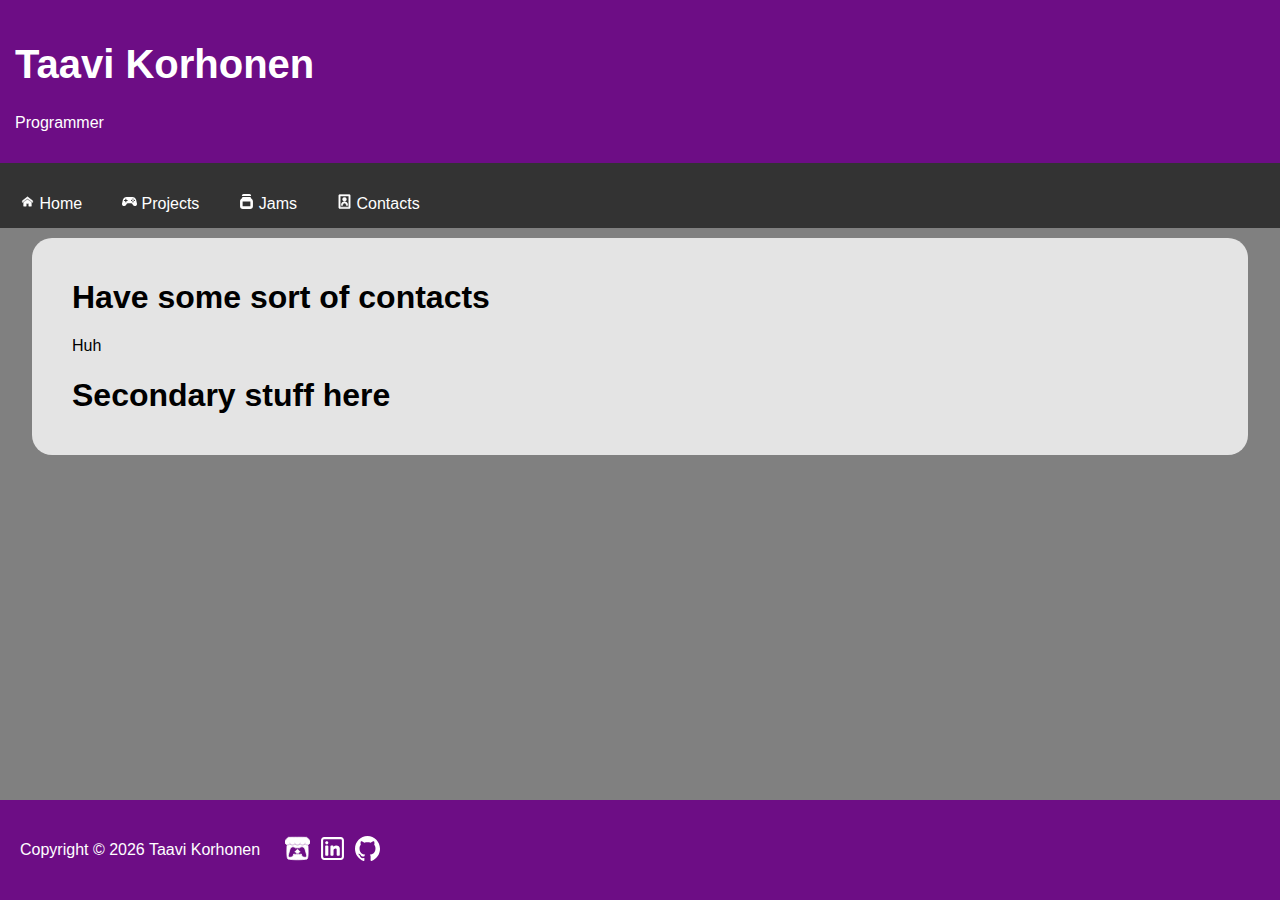
==== contact.html @ 01b12ecf "Updated with new site" ====
<!DOCTYPE html>
<html lang="en">
    <head>
        <title>Taavi Korhonen - Contact</title>
        <link rel="icon" type="image/x-icon" href="images/letterT.svg">
        <meta charset="UTF-8">
        <meta name="viewport" content="width=devude-width, initial-scale=1">
        <link rel="stylesheet" href="styles.css">
    </head>

    <body>

    <div class="header">
        <h1>Taavi Korhonen</h1>
        <p>Programmer</p>
    </div>
    
    <div class="navbar">
        <p><a href="index.html"><img src="images/home.svg" alt="home" class="imageHeader"> Home</a></p>
        <p><a href="game.html"><img src="images/game.svg" alt="game" class="imageHeader"> Projects</a></p>
        <p><a href="jam.html"><img src="images/jam.svg" alt="jam" class="imageHeader"> Jams</a></p>
        <p><a href="contact.html"><img src="images/contact.svg" alt="contact" class="imageHeader"> Contacts</a></p>
    </div>
    
    <div class="row">
        
        <div class="main">
            <h1>Have some sort of contacts</h1>
            <p>Huh</p>
        </div>
        
        <div class="side">
            
            <h1>Secondary stuff here</h1>
        </div>
    </div>
    
    <div class="footer">
        <div class="footerInfo">
            <p> Copyright &copy; <script>document.write(new Date().getFullYear())</script> Taavi Korhonen</p>    
        </div>
        
        <div class="footerContent">
            <p><a href="https://tabbebro.itch.io/" target="_blank" rel="noopener noreferrer"><img src="images/itch.svg" alt="itch" class="imageFooter"></a></p>
            <p><a href="https://www.linkedin.com/feed/" target="_blank" rel="noopener noreferrer"><img src="images/linkedin.svg" alt="linkedin" class="imageFooter"></a></p>
            <p><a href="https://github.com/Tabbebro" target="_blank" rel="noopener noreferrer"><img src="images/github.svg" alt="github" class="imageFooter"></a></p>
        </div>
    </div>
    </body>

</html>
---- styles.css ----
html{
    height: 100%;
    box-sizing: border-box;
}

body {
    font-family: Arial, Helvetica, sans-serif;
    background-color: #808080;
    margin: 0;
    position: relative;
    min-height: 100%;
    box-sizing: inherit;
    padding-bottom: 6rem;
}

.header {
    padding: 15px;
    text-align: left;
    background: #6d0d85;
    color: white;
}

.header h1{
    font-size: 40px;
}

.imageHeader{
    width: 15px;
    height: 15px;
}

.navbar{
    overflow: hidden;
    background-color: #333;
}

.navbar a{
    float: left;
    display: block;
    color: white;
    text-align: center;
    padding: 15px 20px;
    text-decoration: none;
}

.navbar a:hover{
    filter:invert(100%);
    background-color: #222222;
}

*{
    box-sizing: border-box;
}

.row{
    background-color: #e4e4e4;
    color: black;
    padding: 20px;
    margin: 10px auto;
    width: 95%;
    border-radius: 20px;
    overflow-y: auto;
}

.main{
    padding: 0 20px;
    flex: 70%;
    text-align: justify;
}

.main-info{
    line-height: .3;
}

.side{
    padding: 0 20px;
    flex: 30%;
    text-align: justify;
}

.hide{
    display: flex;
    flex-wrap: wrap;
    overflow: hidden;
    position: relative;
    padding: 20px 0px;
    height: 150px;
}

.wrapper{
    display: flex;
    flex-wrap: wrap;
    position: relative;
    padding: 20px 0px;
}

.show{
    height: auto;
}

button{
    position: absolute;
    right: 0px;
    left: 0px;
    bottom: 0px;
    border: none;
    font-size: 20px;
    font-weight: bold;
    color: blue;
    background-color: transparent;
    padding: 1px 0px;
    z-index: 1;
    cursor: pointer;
}

button:after{
    position: absolute;
    content: "";
    right: 0px;
    left: 0px;
    bottom: -20px;
    height: 80px;
    background: linear-gradient(180deg, #e4e4e4a1, #e4e4e4, #e4e4e4);
    z-index: -1;
}

.show_button{
    position: unset;
    width: 100%;
}

.show_button:after{
    background: transparent;
}

#more{display: none;}

@media screen and (max-width: 400px){
    .row{
        flex-direction: column;
    }
}

@media screen and (max-width: 400px){
    .navbar a{
        float: none;
        width: 100%;
    }
}

.footer{
    display: flex;
    flex-wrap: wrap;
    padding: 20px;
    background: #6d0d85;

    position: absolute;
    bottom: 0;
    width: 100%;
    height: 100px;
}

.footerContent{
    display: flex;
    flex-wrap: wrap;
    
    text-align: left;
    color: white;
    padding: 0 20px;
}

.footerContent a{
    float: left;
    display: block;
    color: white;
    text-align: center;
    padding: 0px 5px;
    text-decoration: none;
}

.footerInfo{
    padding-top: 5px;
    color: white;
}

.imageFooter{
    width: 25px;
    height: 25px;
}

.imageFooter:hover{
    filter:invert(100%);
}
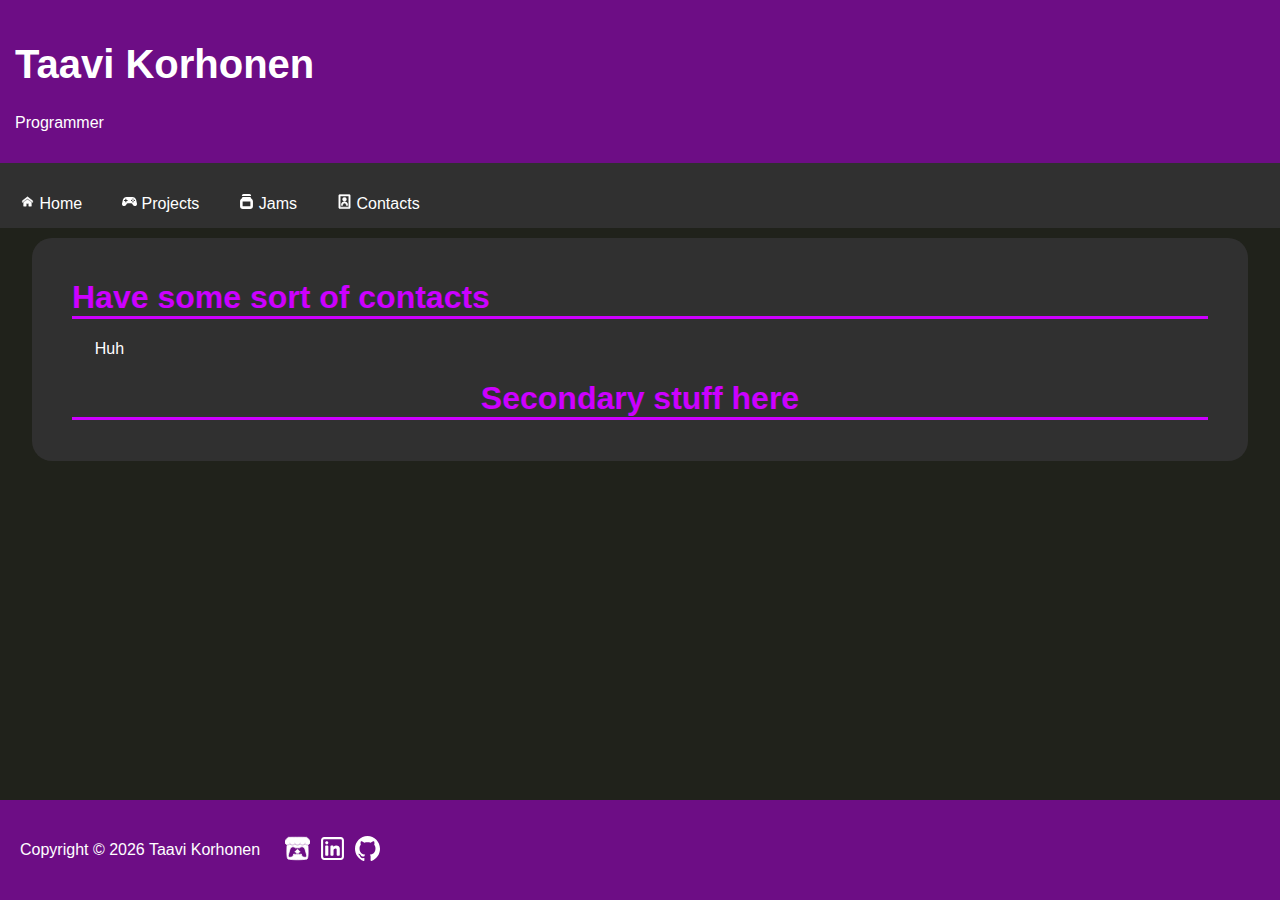
==== commit 4bf4774c: "forgot to update some files" ====
--- a/contact.html
+++ b/contact.html
@@ -24,7 +24,7 @@
     
     <div class="row">
         
-        <div class="main">
+        <div class="title">
             <h1>Have some sort of contacts</h1>
             <p>Huh</p>
         </div>
--- a/styles.css
+++ b/styles.css
@@ -5,7 +5,7 @@
 
 body {
     font-family: Arial, Helvetica, sans-serif;
-    background-color: #808080;
+    background-color: #20221B;
     margin: 0;
     position: relative;
     min-height: 100%;
@@ -31,7 +31,7 @@
 
 .navbar{
     overflow: hidden;
-    background-color: #333;
+    background-color: #303030;
 }
 
 .navbar a{
@@ -52,30 +52,69 @@
     box-sizing: border-box;
 }
 
+.imageTitle{
+    width: 22px;
+    height: 22px;
+    /* filter: drop-shadow(0px 100px 0 #af11d6);
+    transform: translateY(-100px); */
+}
+
 .row{
-    background-color: #e4e4e4;
-    color: black;
+    background-color: #303030; 
     padding: 20px;
     margin: 10px auto;
     width: 95%;
     border-radius: 20px;
     overflow-y: auto;
-}
-
-.main{
+    color: white;
+}
+
+.row h1, .row h2{
+    color: #cc00ff;
+    border-style: none none solid none;
+}
+
+.row p{
+    margin-left: 2%;
+}
+
+.title{
     padding: 0 20px;
     flex: 70%;
-    text-align: justify;
-}
-
-.main-info{
+    text-align: left;
+}
+
+.title-info{
     line-height: .3;
 }
 
+.content{
+    padding: 0 20px;
+    text-align: left;
+}
+
+.gif{
+    text-indent: 2% ;
+    max-width: 40%;
+    height: auto;
+    border-radius: 8px; 
+    box-shadow: 3px 3px 15px 5px rgba(0, 0, 0, 0.75);
+    margin-left: 2%;
+}
+
 .side{
     padding: 0 20px;
     flex: 30%;
-    text-align: justify;
+    text-align: center;
+}
+
+.sideImage{
+    /* width: 315px; */
+    /* height: 250px; */
+    max-width: 100%;
+    height: auto;
+    border-radius: 8px;
+    box-shadow: 5px 5px 15px 0px rgba(0, 0, 0, 0.75);
 }
 
 .hide{
@@ -84,7 +123,7 @@
     overflow: hidden;
     position: relative;
     padding: 20px 0px;
-    height: 150px;
+    height: 250px;
 }
 
 .wrapper{
@@ -106,7 +145,7 @@
     border: none;
     font-size: 20px;
     font-weight: bold;
-    color: blue;
+    color: #cc00ff;
     background-color: transparent;
     padding: 1px 0px;
     z-index: 1;
@@ -120,7 +159,7 @@
     left: 0px;
     bottom: -20px;
     height: 80px;
-    background: linear-gradient(180deg, #e4e4e4a1, #e4e4e4, #e4e4e4);
+    background: linear-gradient(180deg, #303030a1, #303030, #303030);
     z-index: -1;
 }
 
@@ -153,7 +192,7 @@
     flex-wrap: wrap;
     padding: 20px;
     background: #6d0d85;
-
+    
     position: absolute;
     bottom: 0;
     width: 100%;
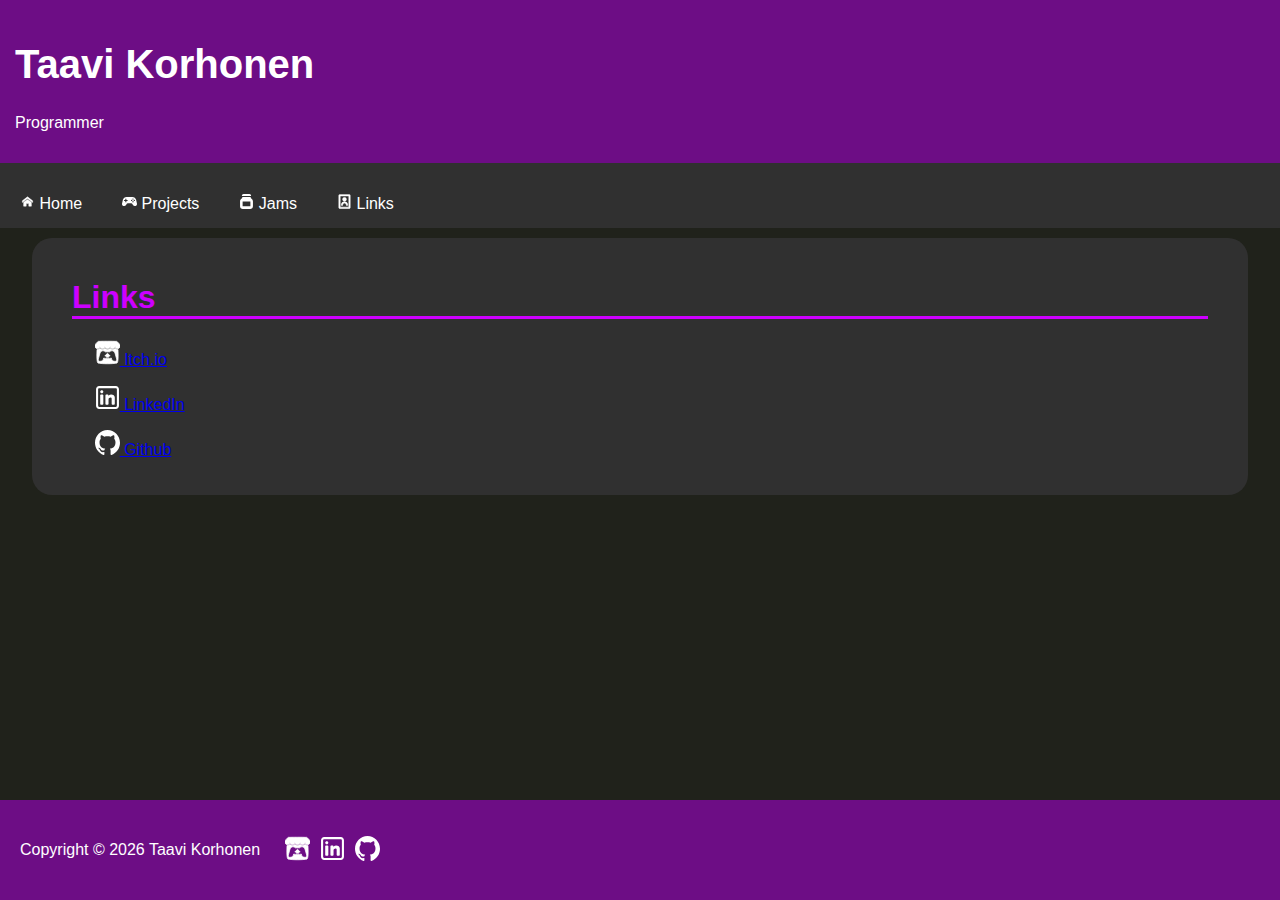
==== commit 4de6fc6c: "Wrote stuff" ====
--- a/contact.html
+++ b/contact.html
@@ -19,19 +19,16 @@
         <p><a href="index.html"><img src="images/home.svg" alt="home" class="imageHeader"> Home</a></p>
         <p><a href="game.html"><img src="images/game.svg" alt="game" class="imageHeader"> Projects</a></p>
         <p><a href="jam.html"><img src="images/jam.svg" alt="jam" class="imageHeader"> Jams</a></p>
-        <p><a href="contact.html"><img src="images/contact.svg" alt="contact" class="imageHeader"> Contacts</a></p>
+        <p><a href="contact.html"><img src="images/contact.svg" alt="contact" class="imageHeader"> Links</a></p>
     </div>
     
     <div class="row">
         
-        <div class="title">
-            <h1>Have some sort of contacts</h1>
-            <p>Huh</p>
-        </div>
-        
-        <div class="side">
-            
-            <h1>Secondary stuff here</h1>
+        <div class="content">
+            <h1>Links</h1>
+            <p><a href="https://tabbebro.itch.io/" target="_blank" rel="noopener noreferrer"><img src="images/itch.svg" alt="itch" class="imageFooter"> Itch.io</a></p>
+            <p><a href="https://www.linkedin.com/feed/" target="_blank" rel="noopener noreferrer"><img src="images/linkedin.svg" alt="linkedin" class="imageFooter"> LinkedIn</a></p>
+            <p><a href="https://github.com/Tabbebro" target="_blank" rel="noopener noreferrer"><img src="images/github.svg" alt="github" class="imageFooter"> Github</a></p>
         </div>
     </div>
     
--- a/styles.css
+++ b/styles.css
@@ -90,7 +90,7 @@
 
 .content{
     padding: 0 20px;
-    text-align: left;
+    text-align: justify;
 }
 
 .gif{
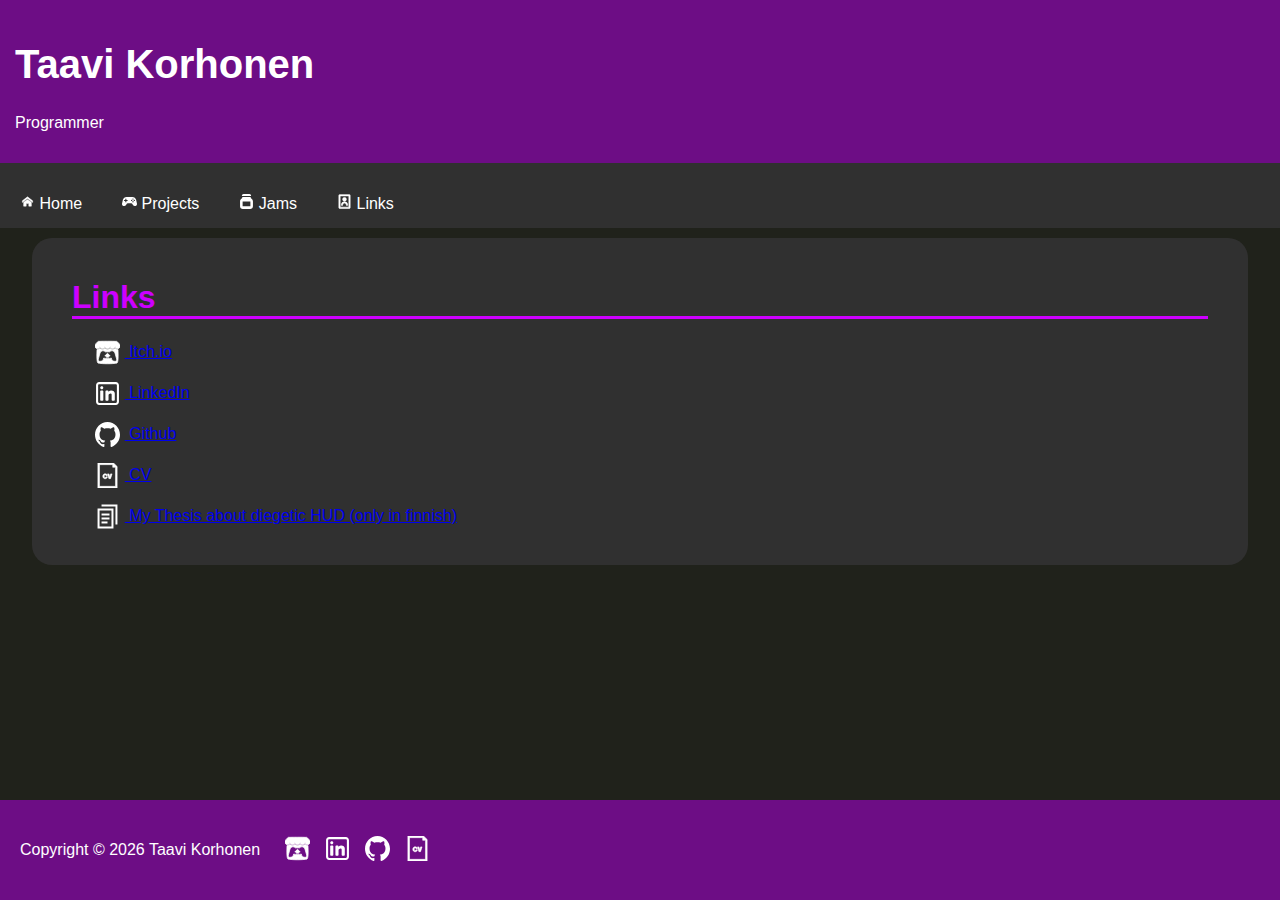
==== commit 133ad445: "Added CV & Thesis to links. Updated text in index" ====
--- a/contact.html
+++ b/contact.html
@@ -1,12 +1,22 @@
 <!DOCTYPE html>
 <html lang="en">
     <head>
-        <title>Taavi Korhonen - Contact</title>
+        <title>Taavi Korhonen - Links</title>
         <link rel="icon" type="image/x-icon" href="images/letterT.svg">
         <meta charset="UTF-8">
         <meta name="viewport" content="width=devude-width, initial-scale=1">
         <link rel="stylesheet" href="styles.css">
     </head>
+    
+    <!-- Google tag (gtag.js) -->
+    <script async src="https://www.googletagmanager.com/gtag/js?id=G-YLJ7XNDBEE"></script>
+    <script>
+    window.dataLayer = window.dataLayer || [];
+    function gtag(){dataLayer.push(arguments);}
+    gtag('js', new Date());
+
+    gtag('config', 'G-YLJ7XNDBEE');
+    </script>
 
     <body>
 
@@ -27,8 +37,10 @@
         <div class="content">
             <h1>Links</h1>
             <p><a href="https://tabbebro.itch.io/" target="_blank" rel="noopener noreferrer"><img src="images/itch.svg" alt="itch" class="imageFooter"> Itch.io</a></p>
-            <p><a href="https://www.linkedin.com/feed/" target="_blank" rel="noopener noreferrer"><img src="images/linkedin.svg" alt="linkedin" class="imageFooter"> LinkedIn</a></p>
+            <p><a href="https://www.linkedin.com/in/taavi-korhonen/" target="_blank" rel="noopener noreferrer"><img src="images/linkedin.svg" alt="linkedin" class="imageFooter"> LinkedIn</a></p>
             <p><a href="https://github.com/Tabbebro" target="_blank" rel="noopener noreferrer"><img src="images/github.svg" alt="github" class="imageFooter"> Github</a></p>
+            <p><a href="Downloadable/CV Taavi Korhonen 2025.pdf" target="_blank" rel="noopener noreferrer"> <img src="images/CV.svg" alt="CV" class="imageFooter"> CV </a></p>
+            <p><a href="https://www.theseus.fi/handle/10024/869282" target="_blank" rel="noopener noreferrer"> <img src="images/Thesis.svg" alt="Thesis" class="imageFooter"> My Thesis about diegetic HUD (only in finnish) </a></p>
         </div>
     </div>
     
@@ -39,8 +51,9 @@
         
         <div class="footerContent">
             <p><a href="https://tabbebro.itch.io/" target="_blank" rel="noopener noreferrer"><img src="images/itch.svg" alt="itch" class="imageFooter"></a></p>
-            <p><a href="https://www.linkedin.com/feed/" target="_blank" rel="noopener noreferrer"><img src="images/linkedin.svg" alt="linkedin" class="imageFooter"></a></p>
+            <p><a href="https://www.linkedin.com/in/taavi-korhonen/" target="_blank" rel="noopener noreferrer"><img src="images/linkedin.svg" alt="linkedin" class="imageFooter"></a></p>
             <p><a href="https://github.com/Tabbebro" target="_blank" rel="noopener noreferrer"><img src="images/github.svg" alt="github" class="imageFooter"></a></p>
+            <p><a href="Downloadable/CV Taavi Korhonen 2025.pdf" target="_blank" rel="noopener noreferrer"> <img src="images/CV.svg" alt="CV" class="imageFooter"></a></p>
         </div>
     </div>
     </body>
--- a/styles.css
+++ b/styles.css
@@ -13,6 +13,13 @@
     padding-bottom: 6rem;
 }
 
+@font-face{
+    font-family: customFont;
+    src: url('Fonts/AGaramondPro-Regular.otf') format('opentype');
+    font-weight: normal;
+    font-style: normal;
+}
+
 .header {
     padding: 15px;
     text-align: left;
@@ -90,12 +97,21 @@
 
 .content{
     padding: 0 20px;
-    text-align: justify;
+    text-align: left;
 }
 
 .gif{
     text-indent: 2% ;
-    max-width: 40%;
+    max-width: 750px;
+    height: auto;
+    border-radius: 8px; 
+    box-shadow: 3px 3px 15px 5px rgba(0, 0, 0, 0.75);
+    margin-left: 2%;
+}
+
+.gifsmall{
+    text-indent: 2% ;
+    max-width: 750px;
     height: auto;
     border-radius: 8px; 
     box-shadow: 3px 3px 15px 5px rgba(0, 0, 0, 0.75);
@@ -174,13 +190,30 @@
 
 #more{display: none;}
 
-@media screen and (max-width: 400px){
-    .row{
+@media screen and (max-width: 600px){
+    .title{
+        flex: 100%;
+    }
+
+    .side{
+        flex: 100%
+    }
+    .wrapper{
         flex-direction: column;
     }
-}
-
-@media screen and (max-width: 400px){
+
+    .gif{
+        max-width: 100%;
+    }
+
+    .gifsmall{
+        max-width: 100%
+    }
+
+    .sideImage{
+        max-width: 100%;
+    }
+
     .navbar a{
         float: none;
         width: 100%;
@@ -189,7 +222,7 @@
 
 .footer{
     display: flex;
-    flex-wrap: wrap;
+    flex-wrap: nowrap;
     padding: 20px;
     background: #6d0d85;
     
@@ -201,7 +234,7 @@
 
 .footerContent{
     display: flex;
-    flex-wrap: wrap;
+    flex-wrap: nowrap;
     
     text-align: left;
     color: white;
@@ -225,6 +258,8 @@
 .imageFooter{
     width: 25px;
     height: 25px;
+    margin-right: 5px;
+    vertical-align: middle;
 }
 
 .imageFooter:hover{
